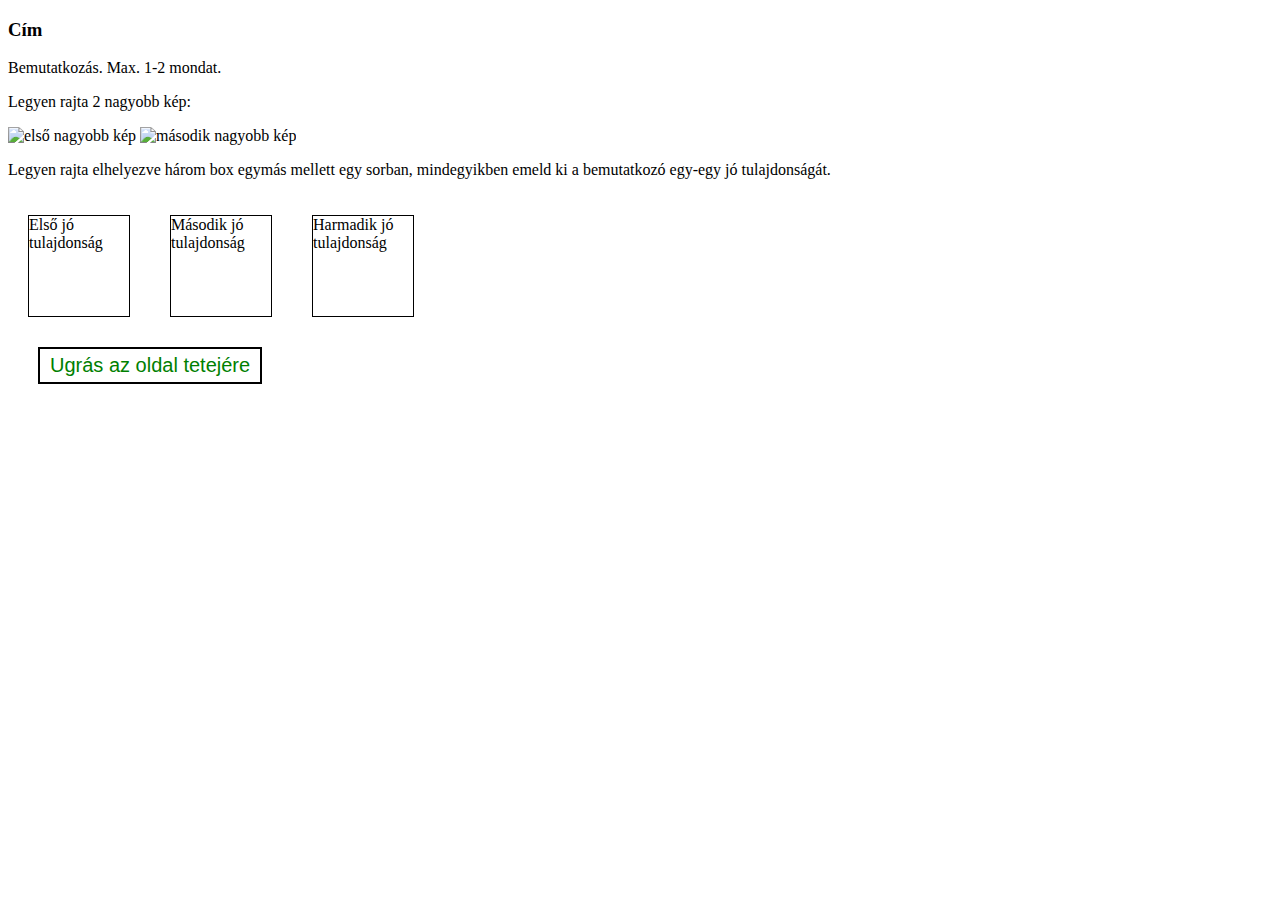
==== index.html @ 3fcc6467 "index.html fejlesztés" ====
<!DOCTYPE html>
<html lang="en">
<head>
    <meta charset="UTF-8">
    <meta name="viewport" content="width=device-width, initial-scale=1.0">
    <title>Document</title>
    <link rel="stylesheet" href="style.css">
</head>
<body>
    <header>
        <a name="top"></a>
        <h3>Cím</h3>
        <nav>
        </nav>
    </header>

    <main> 
        <article>
            <section>
                <p>Bemutatkozás. Max. 1-2 mondat.</p>
            </section>
            <section>
                <p>Legyen rajta 2 nagyobb kép:</p>
                <img src="https://dummyimage.com/300x200/000/fff" alt="első nagyobb kép">
                <img src="https://dummyimage.com/300x200/000/fff" alt="második nagyobb kép">                
            </section>
            <section>
                <p>Legyen rajta elhelyezve három box egymás mellett egy sorban, mindegyikben emeld ki a bemutatkozó egy-egy jó tulajdonságát.</p>
                <div class="container">
                    <div class="box">Első jó tulajdonság</div>
                    <div class="box">Második jó tulajdonság</div>
                    <div class="box">Harmadik jó tulajdonság</div>
                </div>
            </section>
         </article>
    </main>

    <footer>        
        <a href="#top"> 
            <button class="btn">Ugrás az oldal tetejére</button>
        </a> 
    </footer>
</body>
</html>
---- style.css ----
.container{
    display: flex;
}

.box{ 
	width:100px; 
    height:100px; 
    float:left;
    margin:20px;
    border-width: 1px;
    border-style: solid;
}

.btn{ 
    background-color: white; 
    border: 2px solid black; 
    color: green; 
    padding: 5px 10px; 
    text-align: center; 
    display: inline-block; 
    font-size: 20px; 
    margin: 10px 30px; 
    cursor: pointer; 
    text-decoration:none; 
}
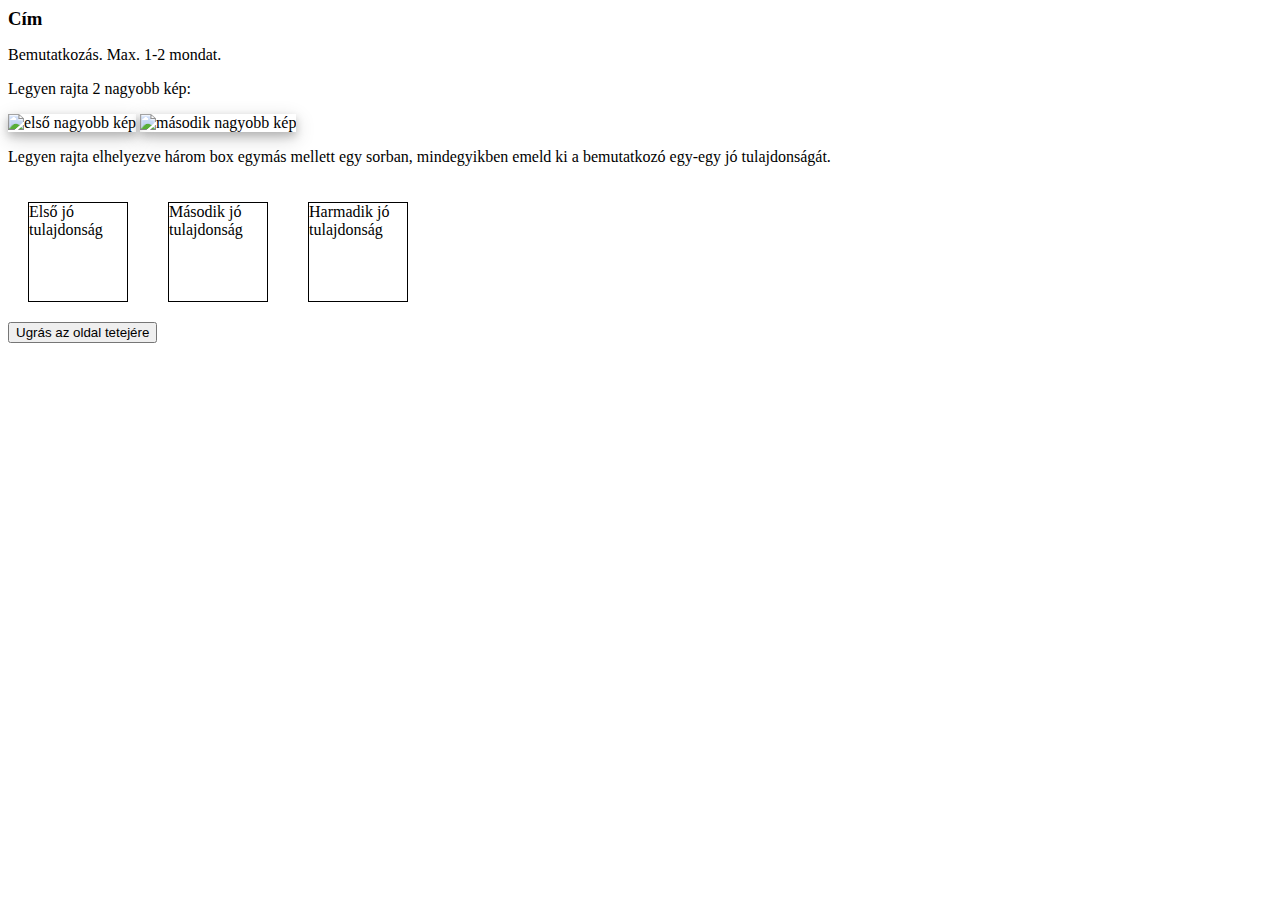
==== commit d24eeb3f: "Fejlelsztés" ====
--- a/index.html
+++ b/index.html
@@ -1,11 +1,13 @@
 <!DOCTYPE html>
 <html lang="en">
+
 <head>
     <meta charset="UTF-8">
     <meta name="viewport" content="width=device-width, initial-scale=1.0">
     <title>Document</title>
     <link rel="stylesheet" href="style.css">
 </head>
+
 <body>
     <header>
         <a name="top"></a>
@@ -14,7 +16,7 @@
         </nav>
     </header>
 
-    <main> 
+    <main>
         <article>
             <section>
                 <p>Bemutatkozás. Max. 1-2 mondat.</p>
@@ -22,23 +24,25 @@
             <section>
                 <p>Legyen rajta 2 nagyobb kép:</p>
                 <img src="https://dummyimage.com/300x200/000/fff" alt="első nagyobb kép">
-                <img src="https://dummyimage.com/300x200/000/fff" alt="második nagyobb kép">                
+                <img src="https://dummyimage.com/300x200/000/fff" alt="második nagyobb kép">
             </section>
             <section>
-                <p>Legyen rajta elhelyezve három box egymás mellett egy sorban, mindegyikben emeld ki a bemutatkozó egy-egy jó tulajdonságát.</p>
+                <p>Legyen rajta elhelyezve három box egymás mellett egy sorban, mindegyikben emeld ki a bemutatkozó
+                    egy-egy jó tulajdonságát.</p>
                 <div class="container">
                     <div class="box">Első jó tulajdonság</div>
                     <div class="box">Második jó tulajdonság</div>
                     <div class="box">Harmadik jó tulajdonság</div>
                 </div>
             </section>
-         </article>
+        </article>
     </main>
 
-    <footer>        
-        <a href="#top"> 
+    <footer>
+        <a href="#top">
             <button class="btn">Ugrás az oldal tetejére</button>
-        </a> 
+        </a>
     </footer>
 </body>
+
 </html>--- a/style.css
+++ b/style.css
@@ -1,9 +1,11 @@
+/*mobil megjelenítés először*/
+
 .container{
     display: flex;
 }
 
 .box{ 
-	width:100px; 
+    width:100px; 
     height:100px; 
     float:left;
     margin:20px;
@@ -11,15 +13,33 @@
     border-style: solid;
 }
 
-.btn{ 
-    background-color: white; 
-    border: 2px solid black; 
-    color: green; 
-    padding: 5px 10px; 
-    text-align: center; 
-    display: inline-block; 
-    font-size: 20px; 
-    margin: 10px 30px; 
-    cursor: pointer; 
-    text-decoration:none; 
-} +h3{
+    margin-top: 0.2em;
+    margin-bottom: 0.2em;
+}
+
+.textdiv{
+    margin-bottom: 2em;
+}
+
+img{
+    box-shadow: 0 4px 8px 0 rgba(0, 0, 0, 0.2), 0 6px 20px 0 rgba(0, 0, 0, 0.19);
+}
+
+@media (min-width: 600px) {
+    .works-box{
+        display: flex;
+        align-items: stretch;
+        justify-content: flex-start;
+    }
+
+    * {
+        box-sizing: border-box;
+      }
+      
+      .column {
+        float: left;
+        width: 33.33%;
+        padding: 5px;
+      }
+}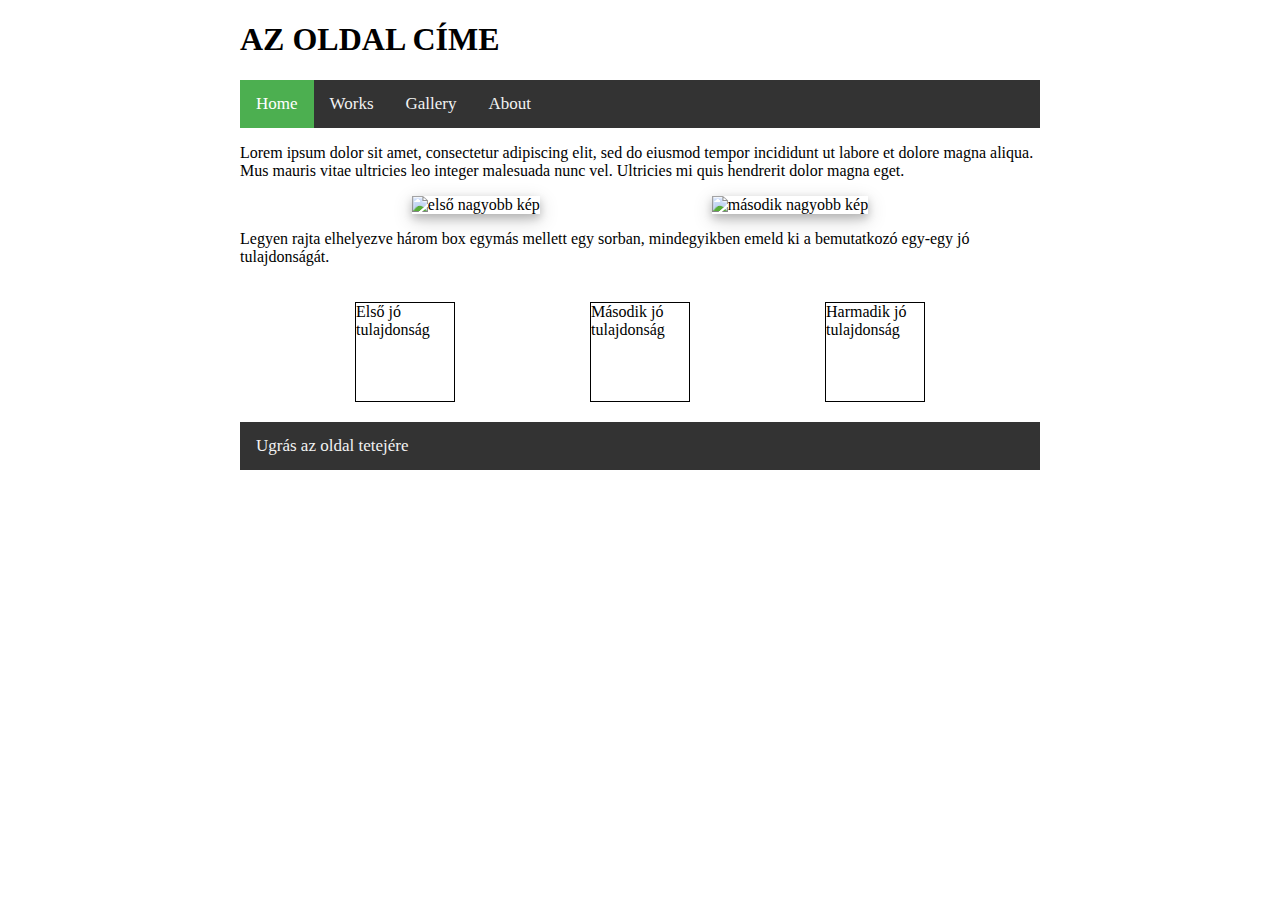
==== commit 06748420: "10.31-i állapot" ====
--- a/index.html
+++ b/index.html
@@ -10,19 +10,23 @@
 
 <body>
     <header>
-        <a name="top"></a>
-        <h3>Cím</h3>
+        <h1><a name="top" class="title">AZ OLDAL CÍME</a></h1>
         <nav>
+            <div class="topnav">
+                <a class="active" href="#home">Home</a>
+                <a href="/works.html">Works</a>
+                <a href="gallery.html">Gallery</a>
+                <a href="about.html">About</a>
+            </div>
         </nav>
     </header>
 
     <main>
         <article>
             <section>
-                <p>Bemutatkozás. Max. 1-2 mondat.</p>
+                <p>Lorem ipsum dolor sit amet, consectetur adipiscing elit, sed do eiusmod tempor incididunt ut labore et dolore magna aliqua. Mus mauris vitae ultricies leo integer malesuada nunc vel. Ultricies mi quis hendrerit dolor magna eget.</p>
             </section>
-            <section>
-                <p>Legyen rajta 2 nagyobb kép:</p>
+            <section class="container">
                 <img src="https://dummyimage.com/300x200/000/fff" alt="első nagyobb kép">
                 <img src="https://dummyimage.com/300x200/000/fff" alt="második nagyobb kép">
             </section>
@@ -39,9 +43,11 @@
     </main>
 
     <footer>
-        <a href="#top">
-            <button class="btn">Ugrás az oldal tetejére</button>
-        </a>
+        <nav>
+            <div class="bottomnav">
+                <a href="#top">Ugrás az oldal tetejére</a>
+            </div>
+        </nav>
     </footer>
 </body>
 
--- a/style.css
+++ b/style.css
@@ -1,7 +1,53 @@
 /*mobil megjelenítés először*/
+body{
+    margin: 10 auto; 
+    
+}
+
+/* felső nav sor*/
+.topnav {
+    background-color: #333;
+    overflow: hidden;
+}
+
+.topnav a {
+    float: left;
+    color: #f2f2f2;
+    text-align: center;
+    padding: 14px 16px;
+    text-decoration: none;
+    font-size: 17px;
+}
+
+.topnav a:hover {
+    background-color: #ddd;
+    color: black;
+}
+
+.topnav a.active {
+    background-color: #4CAF50;
+    color: white;
+}
+
+/* alsó nav sor*/
+.bottomnav {
+    background-color: #333;
+    overflow: hidden;
+}
+
+.bottomnav a {
+    float: left;
+    color: #f2f2f2;
+    text-align: center;
+    padding: 14px 16px;
+    text-decoration: none;
+    font-size: 17px;
+}
+
 
 .container{
     display: flex;
+    justify-content: space-evenly;
 }
 
 .box{ 
@@ -27,6 +73,14 @@
 }
 
 @media (min-width: 600px) {
+    /* desktopon a max szélesség 800px, középre rendezve, ha ennél mégis nagyobb*/
+    body {
+        margin: auto; 
+        border: 10px;
+        max-width: 800px;
+        clear: both; 
+    }
+    
     .works-box{
         display: flex;
         align-items: stretch;
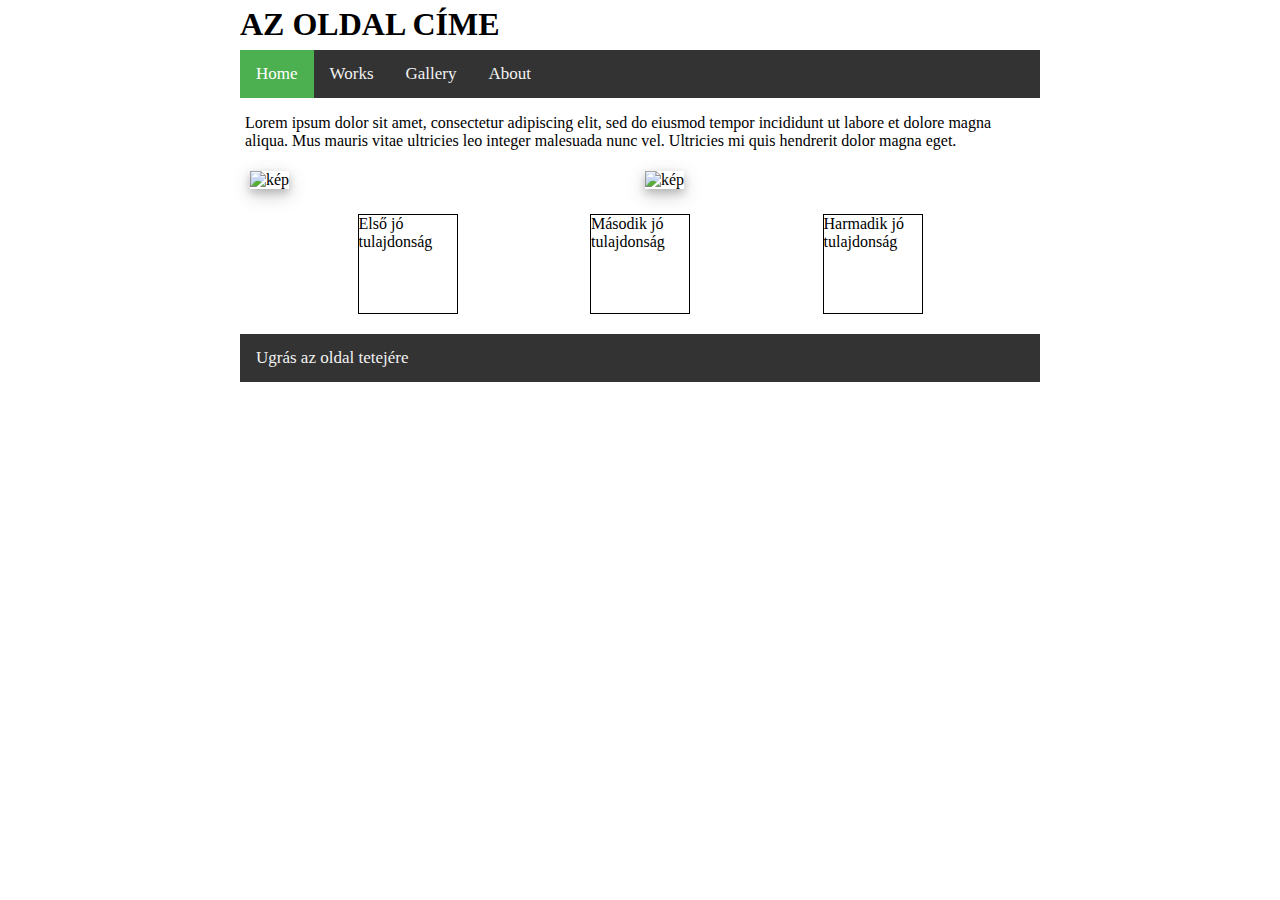
==== commit effd8c6b: "Update" ====
--- a/index.html
+++ b/index.html
@@ -1,11 +1,18 @@
+<!-- 
+Home: ez lesz a főoldal.
+    1. Itt szerepelnie kell egy rövid bemutatkozásnak, max 1-2 mondatban.
+    2. Legyen rajta legalább két nagyobb kép.
+    3. Legyen rajta elhelyezve három box egymás mellett egy sorban, mindegyikben emeld ki a bemutatkozó egy-egy jó tulajdonságát.
+    4. A láblécben legyen egy gomb, ami kattintásra visszavisz az oldal tetejére.
+-->
 <!DOCTYPE html>
 <html lang="en">
 
 <head>
     <meta charset="UTF-8">
     <meta name="viewport" content="width=device-width, initial-scale=1.0">
-    <title>Document</title>
     <link rel="stylesheet" href="style.css">
+    <title>Home</title>
 </head>
 
 <body>
@@ -14,7 +21,7 @@
         <nav>
             <div class="topnav">
                 <a class="active" href="#home">Home</a>
-                <a href="/works.html">Works</a>
+                <a href="works.html">Works</a>
                 <a href="gallery.html">Gallery</a>
                 <a href="about.html">About</a>
             </div>
@@ -24,15 +31,27 @@
     <main>
         <article>
             <section>
-                <p>Lorem ipsum dolor sit amet, consectetur adipiscing elit, sed do eiusmod tempor incididunt ut labore et dolore magna aliqua. Mus mauris vitae ultricies leo integer malesuada nunc vel. Ultricies mi quis hendrerit dolor magna eget.</p>
-            </section>
-            <section class="container">
-                <img src="https://dummyimage.com/300x200/000/fff" alt="első nagyobb kép">
-                <img src="https://dummyimage.com/300x200/000/fff" alt="második nagyobb kép">
+                <p>Lorem ipsum dolor sit amet, consectetur adipiscing elit, sed do eiusmod tempor incididunt ut labore
+                    et dolore magna aliqua. Mus mauris vitae ultricies leo integer malesuada nunc vel. Ultricies mi quis
+                    hendrerit dolor magna eget.</p>
             </section>
             <section>
-                <p>Legyen rajta elhelyezve három box egymás mellett egy sorban, mindegyikben emeld ki a bemutatkozó
-                    egy-egy jó tulajdonságát.</p>
+                <!-- Legyen rajta legalább két nagyobb kép. -->
+                <div class="responsiveindex">
+                    <div class="image">
+                        <img src="https://dummyimage.com/300x200/000/fff" alt="kép" style="width:100%">
+                    </div>
+                </div>
+                <div class="responsiveindex">
+                    <div class="image">
+                        <img src="https://dummyimage.com/300x200/000/fff" alt="kép" style="width:100%">
+                    </div>
+                </div>
+            </section>
+            <div class="clearfix"></div>
+            <section>
+                <!-- Legyen rajta elhelyezve három box egymás mellett egy sorban, mindegyikben emeld ki a bemutatkozó
+                    egy-egy jó tulajdonságát. -->
                 <div class="container">
                     <div class="box">Első jó tulajdonság</div>
                     <div class="box">Második jó tulajdonság</div>
--- a/style.css
+++ b/style.css
@@ -1,7 +1,12 @@
 /*mobil megjelenítés először*/
 body{
-    margin: 10 auto; 
-    
+    margin: 10px auto;
+
+}
+
+article{
+ margin: 5px 5px auto;
+
 }
 
 /* felső nav sor*/
@@ -29,7 +34,7 @@
     color: white;
 }
 
-/* alsó nav sor*/
+/* alsó nav sor formázása*/
 .bottomnav {
     background-color: #333;
     overflow: hidden;
@@ -43,8 +48,7 @@
     text-decoration: none;
     font-size: 17px;
 }
-
-
+/* index.html divjeinek formázása*/
 .container{
     display: flex;
     justify-content: space-evenly;
@@ -59,22 +63,45 @@
     border-style: solid;
 }
 
-h3{
+/* cím formázása*/
+h1, h3{
     margin-top: 0.2em;
     margin-bottom: 0.2em;
 }
 
+/* works oldalon a szöveg div formázása*/
 .textdiv{
+    margin-left: 0.5em;
     margin-bottom: 2em;
 }
 
+/* geléria elemeinek formázása*/
 img{
     box-shadow: 0 4px 8px 0 rgba(0, 0, 0, 0.2), 0 6px 20px 0 rgba(0, 0, 0, 0.19);
 }
 
+.responsive{
+        float: left;    
+        width: 100%;
+}
+
+.image{
+    padding: 5px;
+}
+
+.clearfix:after {
+    content: "";
+    display: table;
+    clear: both;
+  }
+
+/* desktopon  formázások*/
 @media (min-width: 600px) {
-    /* desktopon a max szélesség 800px, középre rendezve, ha ennél mégis nagyobb*/
-    body {
+    *{
+       box-sizing: border-box;
+     }
+
+    body{
         margin: auto; 
         border: 10px;
         max-width: 800px;
@@ -86,14 +113,16 @@
         align-items: stretch;
         justify-content: flex-start;
     }
-
-    * {
-        box-sizing: border-box;
-      }
-      
-      .column {
+   
+    .responsive{
         float: left;
         width: 33.33%;
-        padding: 5px;
-      }
+    }
+
+    .responsiveindex{
+        float: left;
+        width: 50%;
+    }
+
+      
 }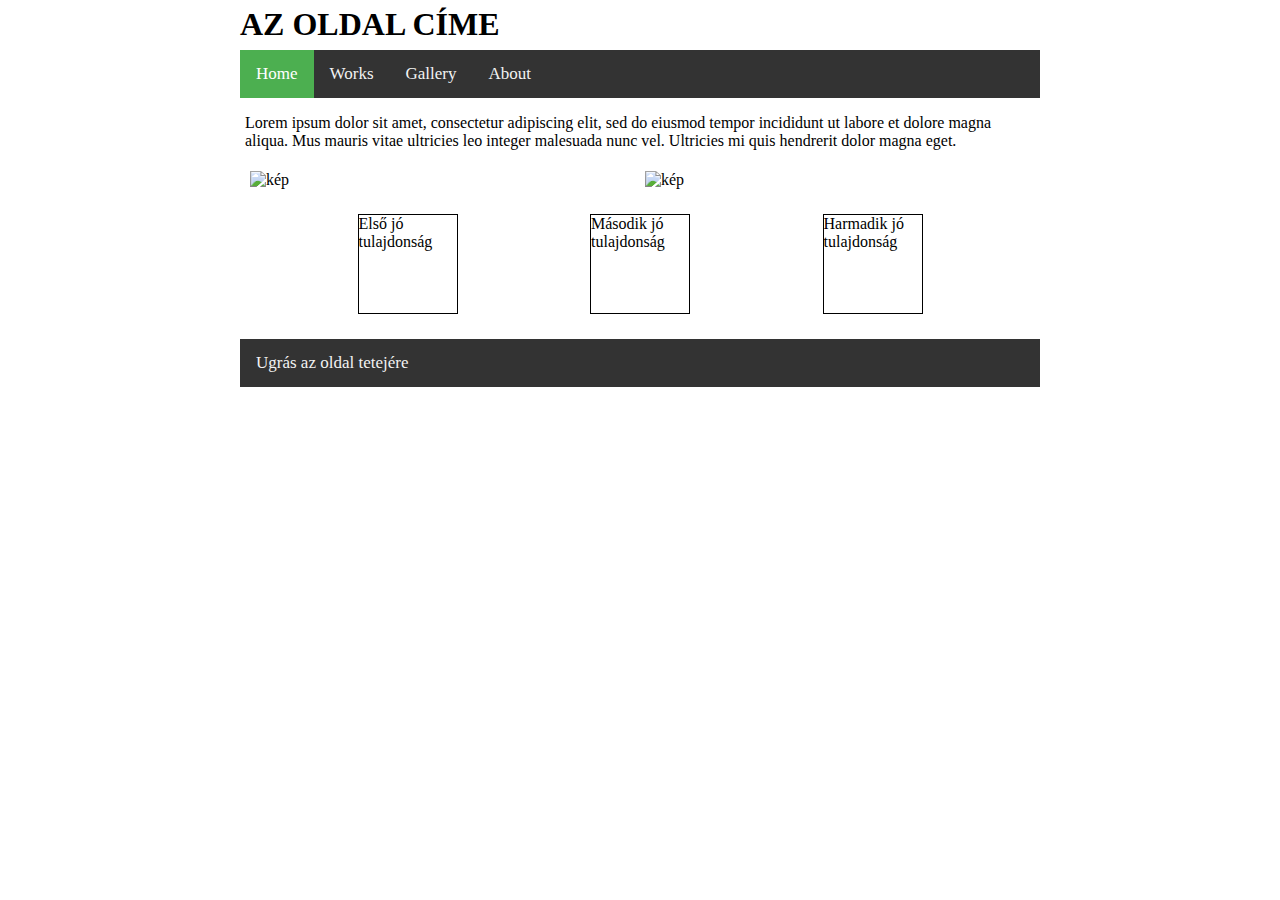
==== commit 9af1f895: "Update" ====
--- a/index.html
+++ b/index.html
@@ -5,6 +5,7 @@
     3. Legyen rajta elhelyezve három box egymás mellett egy sorban, mindegyikben emeld ki a bemutatkozó egy-egy jó tulajdonságát.
     4. A láblécben legyen egy gomb, ami kattintásra visszavisz az oldal tetejére.
 -->
+
 <!DOCTYPE html>
 <html lang="en">
 
--- a/style.css
+++ b/style.css
@@ -1,12 +1,12 @@
 /*mobil megjelenítés először*/
+
 body{
-    margin: 10px auto;
-
+    margin: auto;
+    clear: both; 
 }
 
 article{
- margin: 5px 5px auto;
-
+    margin: 5px 5px;
 }
 
 /* felső nav sor*/
@@ -64,25 +64,30 @@
 }
 
 /* cím formázása*/
-h1, h3{
+h1, h2, h3{
     margin-top: 0.2em;
     margin-bottom: 0.2em;
 }
 
-/* works oldalon a szöveg div formázása*/
+/* works oldalon a szöveg és div formázása*/
 .textdiv{
     margin-left: 0.5em;
     margin-bottom: 2em;
 }
 
+ol, ul{
+    margin-top: 5px;
+    margin-bottom: 10px;
+}
+
 /* geléria elemeinek formázása*/
-img{
+.shadow{
     box-shadow: 0 4px 8px 0 rgba(0, 0, 0, 0.2), 0 6px 20px 0 rgba(0, 0, 0, 0.19);
 }
 
 .responsive{
-        float: left;    
-        width: 100%;
+    float: left;    
+    width: 100%;
 }
 
 .image{
@@ -95,17 +100,14 @@
     clear: both;
   }
 
-/* desktopon  formázások*/
+/* desktop formázások*/
 @media (min-width: 600px) {
     *{
        box-sizing: border-box;
      }
 
     body{
-        margin: auto; 
-        border: 10px;
         max-width: 800px;
-        clear: both; 
     }
     
     .works-box{
@@ -123,6 +125,4 @@
         float: left;
         width: 50%;
     }
-
-      
 }